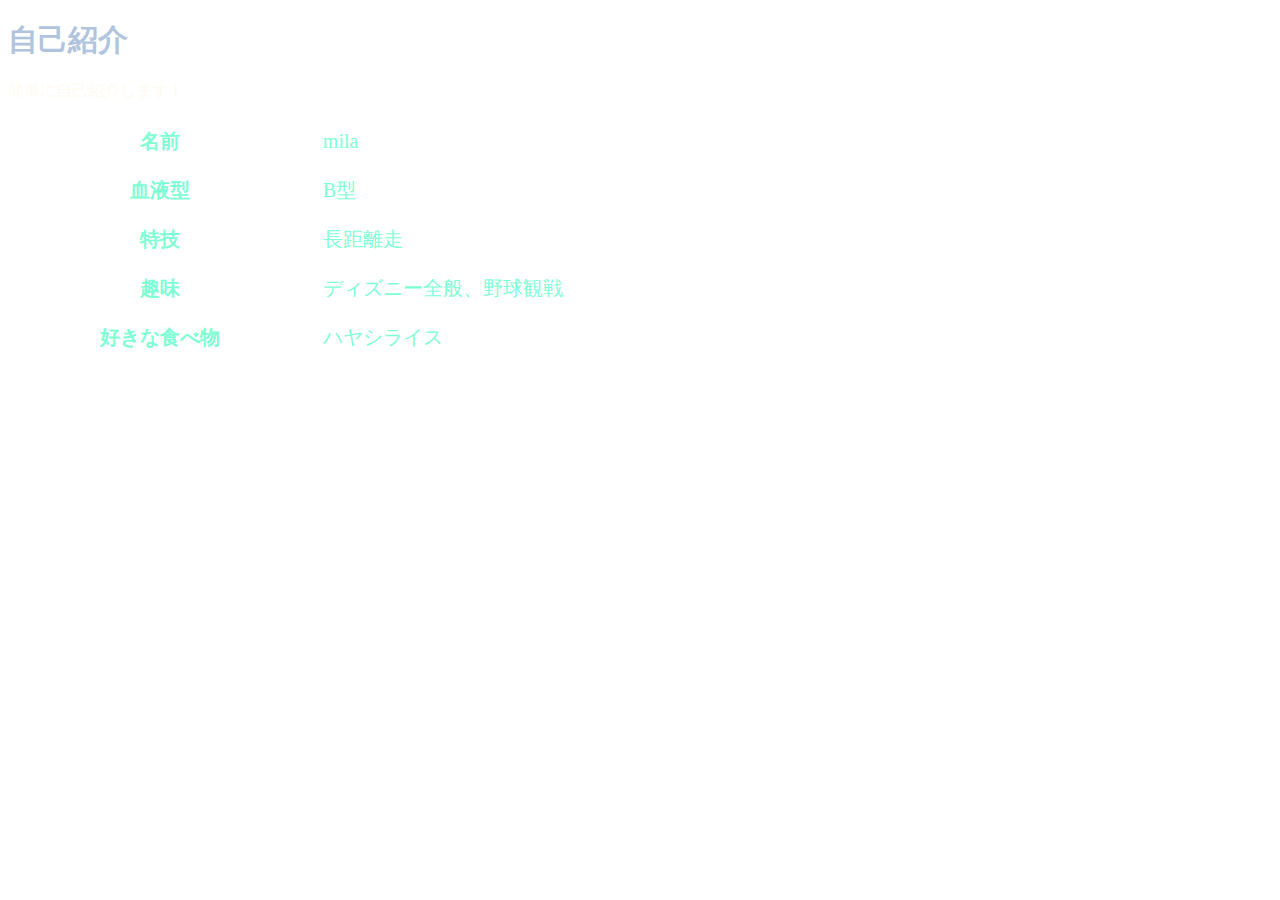
==== introduce_mila/mila.html @ 2b5e6fc2 "mysite commit" ====
<!DOCTYPE html>
<html>
 <head>
  <meta charset="utf-8">
  <style>
    table{
        width:75%;}
    td{
        margin:10px; padding:10px;}
    tr{
        color:#7fffd4; font-size:20px;}
    body{
        background-image:url(./hanabi.JPG); background-size:cover;}
    </style>
 </head>
 <body>
     <h1 style="color:#b0c4de; font-size:30px;">自己紹介</h1>
     <p style="color:#fffaf0">簡単に自己紹介します！</p>
    <table>
        <tbody>
         <tr>
          <th scope="row">名前</th>
           <td>mila
           </td></tr>
         <tr>
          <tr>
           <th scope="row">血液型</th>
           <td>B型</td></tr>
         <tr>
           <th scope="row">特技</th>
            <td>長距離走</td></tr>
         <tr>
           <th scope="row">趣味</th>
            <td>ディズニー全般、野球観戦</td></tr>
         <tr>
           <th scope="row">好きな食べ物</th>
            <td>ハヤシライス</td></tr>
        </tbody>
       </table>
 </body>
</html>
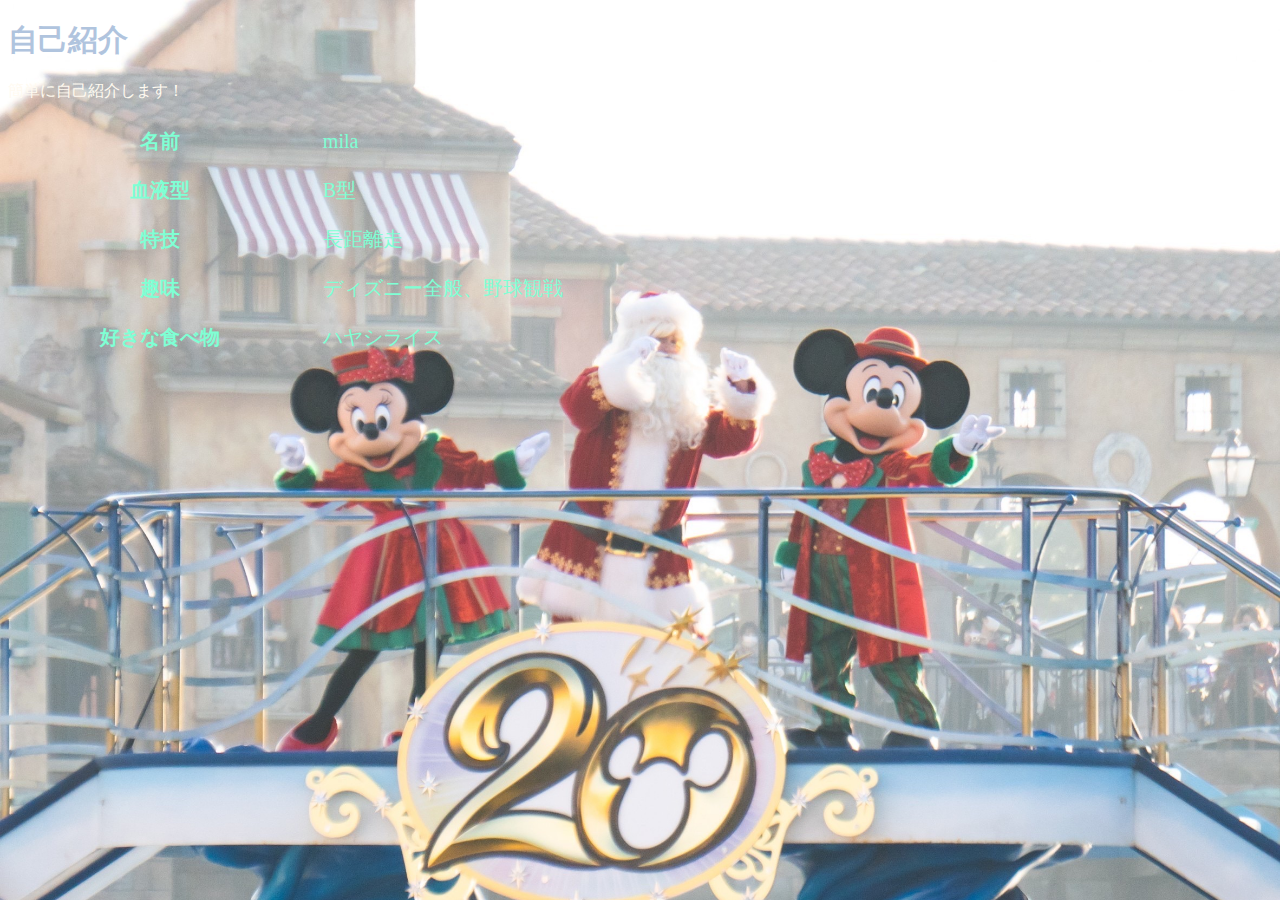
==== commit a1837682: "6/8 commit" ====
--- a/introduce_mila/mila.html
+++ b/introduce_mila/mila.html
@@ -10,7 +10,7 @@
     tr{
         color:#7fffd4; font-size:20px;}
     body{
-        background-image:url(./hanabi.JPG); background-size:cover;}
+        background-image:url(./img/mickey.JPG); background-size:cover;}
     </style>
  </head>
  <body>
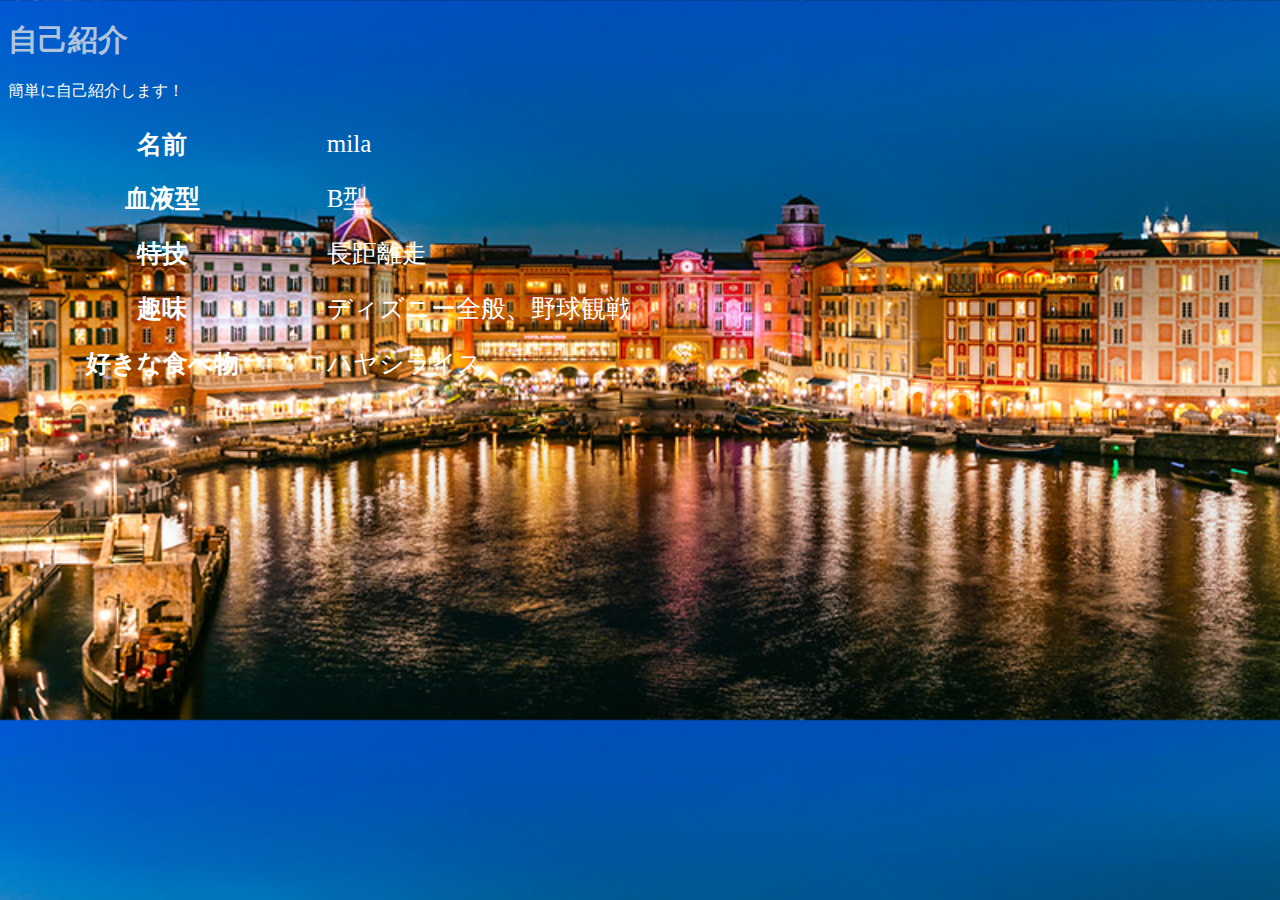
==== commit 2258f021: "6/9 improvement" ====
--- a/introduce_mila/mila.html
+++ b/introduce_mila/mila.html
@@ -8,9 +8,9 @@
     td{
         margin:10px; padding:10px;}
     tr{
-        color:#7fffd4; font-size:20px;}
+        color:#ffffff; font-size:25px;}
     body{
-        background-image:url(./img/mickey.JPG); background-size:cover;}
+        background-image:url(./img/miracosta.JPG); background-size:cover;}
     </style>
  </head>
  <body>
